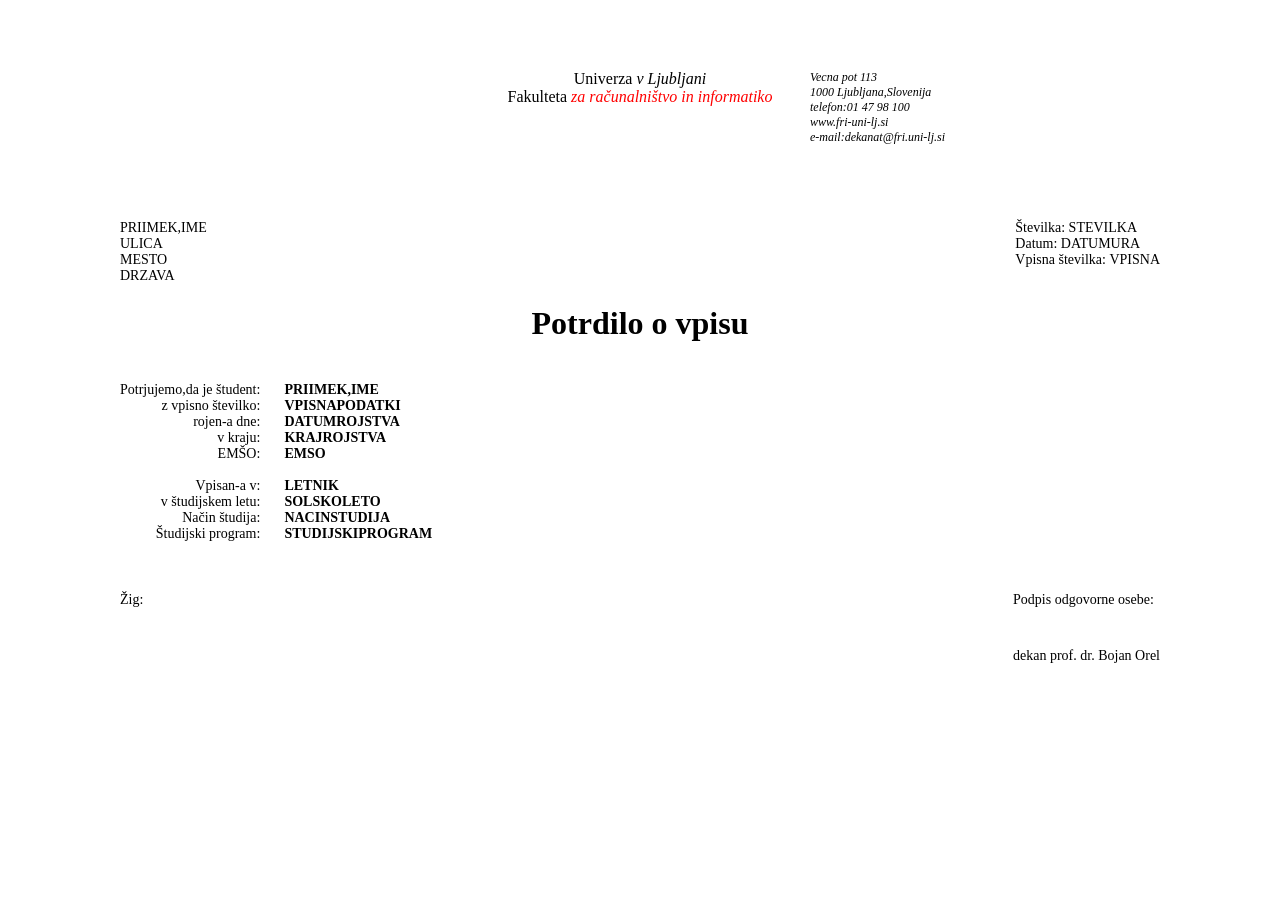
==== api/src/main/resources/potrdiloVpisa.html @ 9257cad4 "Almost there" ====
<!DOCTYPE html>
<html lang="en">
<body>
<div style="text-align:center;margin-top:70px">
    <div style="position:absolute; display:inline-block;left:0;right:0;">Univerza <i>v Ljubljani</i><br/>Fakulteta <i style="color:red">za
        računalništvo in informatiko</i></div>
    <div style="text-align:left;right:0;;position:absolute; font-size:12px;width: calc(50% - 170px);"><i>Vecna pot 113<br/>1000
        Ljubljana,Slovenija<br/>telefon:01 47 98 100<br/>www.fri-uni-lj.si<br/>e-mail:dekanat@fri.uni-lj.si</i></div>
</div>
<div style="position:absolute;margin-top:150px;width:calc(50% + 400px); left:25%; margin-left:-200px">
    <div style="font-size:14px;display:inline-block;">
        <div id="priimekIme">PRIIMEK,IME</div>
        <div id="hisniNaslov">ULICA</div>
        <div id="postnaMesto">MESTO</div>
        <div id="drzava">DRZAVA</div>
    </div>
    <div style="font-size:14px;display:inline-block;float:right;">
        <div>Številka:
            <div style="display:inline-block" id="stevilka">STEVILKA</div>
        </div>
        <div>Datum:
            <div style="display:inline-block" id="datumUra">DATUMURA</div>
        </div>
        <div>Vpisna številka:
            <div style="display:inline-block" id="vpisna">VPISNA</div>
        </div>
    </div>
    <h1 style="text-align:center">Potrdilo o vpisu</h1><br/>
    <div>
        <div style="font-size:14px;display:inline-block;text-align:right;">
            <div>Potrjujemo,da je študent:</div>
            <div>z vpisno številko:</div>
            <div>rojen-a dne:</div>
            <div>v kraju:</div>
            <div>EMŠO:</div>
            <br/>
            <div>Vpisan-a v:</div>
            <div>v študijskem letu:</div>
            <div>Način študija:</div>
            <div>Študijski program:</div>
        </div>
        <div style="font-size:14px;display:inline-block;margin-left:20px"><b>
            <div id="podatkiPriimekIme">PRIIMEK,IME</div>
            <div id="vpisnaPodatki">VPISNAPODATKI</div>
            <div id="datumRojstva">DATUMROJSTVA</div>
            <div id="krajRojstva">KRAJROJSTVA</div>
            <div id="emso">EMSO</div>
            <br/>
            <div id="letnik">LETNIK</div>
            <div id="solskoLeto">SOLSKOLETO</div>
            <div id="nacinStudija">NACINSTUDIJA</div>
            <div id="studijskiProgram">STUDIJSKIPROGRAM</div>
        </b></div>
    </div>
    <div style="margin-top:50px;font-size:14px;">
        <div style="display:inline-block;top:0">Žig:</div>
        <div style="display:inline-block;float:right;">
            <div>Podpis odgovorne osebe:</div>
            <div style="margin-top:40px">dekan prof. dr. Bojan Orel</div>
        </div>
    </div>
</div>
</body>
</html>
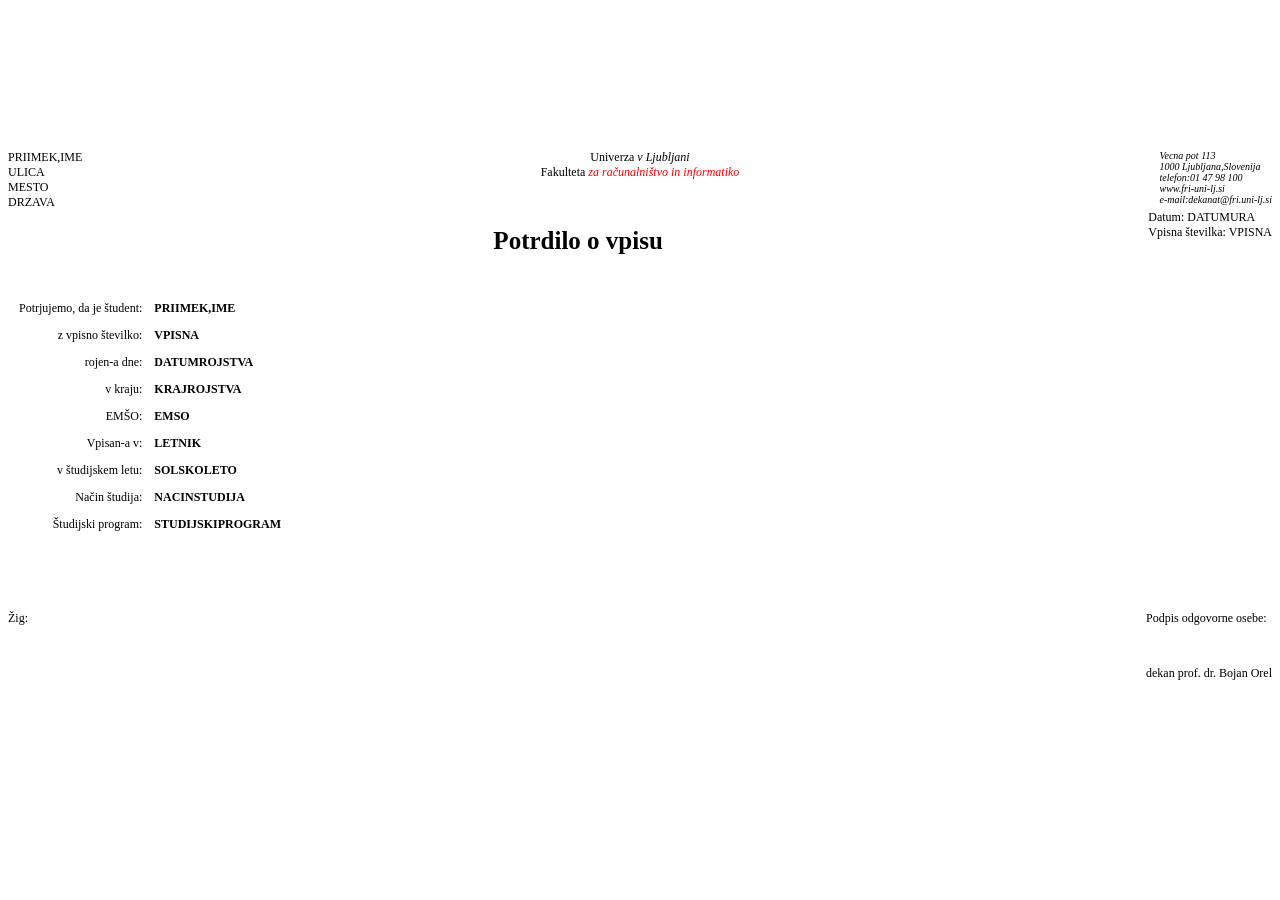
==== commit 26d562cd: "Potrdilo vpisa done" ====
--- a/api/src/main/resources/potrdiloVpisa.html
+++ b/api/src/main/resources/potrdiloVpisa.html
@@ -2,62 +2,69 @@
 <html lang="en">
 <body>
 <div style="text-align:center;margin-top:70px">
-    <div style="position:absolute; display:inline-block;left:0;right:0;">Univerza <i>v Ljubljani</i><br/>Fakulteta <i style="color:red">za
+    <div style="position:absolute; display:inline-block;left:0;right:0;font-size:12px;">Univerza <i>v Ljubljani</i><br />Fakulteta <i style="color:red">za
         računalništvo in informatiko</i></div>
-    <div style="text-align:left;right:0;;position:absolute; font-size:12px;width: calc(50% - 170px);"><i>Vecna pot 113<br/>1000
-        Ljubljana,Slovenija<br/>telefon:01 47 98 100<br/>www.fri-uni-lj.si<br/>e-mail:dekanat@fri.uni-lj.si</i></div>
+    <div style="text-align:left;right:0;position:right;float:right; font-size:10px;"><i>Vecna pot 113<br />1000
+        Ljubljana,Slovenija<br />telefon:01 47 98 100<br />www.fri-uni-lj.si<br />e-mail:dekanat@fri.uni-lj.si</i></div>
 </div>
-<div style="position:absolute;margin-top:150px;width:calc(50% + 400px); left:25%; margin-left:-200px">
-    <div style="font-size:14px;display:inline-block;">
+<div style="margin-top:150px;">
+    <div style="font-size:12px;">
         <div id="priimekIme">PRIIMEK,IME</div>
         <div id="hisniNaslov">ULICA</div>
         <div id="postnaMesto">MESTO</div>
         <div id="drzava">DRZAVA</div>
     </div>
-    <div style="font-size:14px;display:inline-block;float:right;">
-        <div>Številka:
-            <div style="display:inline-block" id="stevilka">STEVILKA</div>
-        </div>
-        <div>Datum:
-            <div style="display:inline-block" id="datumUra">DATUMURA</div>
-        </div>
-        <div>Vpisna številka:
-            <div style="display:inline-block" id="vpisna">VPISNA</div>
-        </div>
-    </div>
-    <h1 style="text-align:center">Potrdilo o vpisu</h1><br/>
-    <div>
-        <div style="font-size:14px;display:inline-block;text-align:right;">
-            <div>Potrjujemo,da je študent:</div>
-            <div>z vpisno številko:</div>
-            <div>rojen-a dne:</div>
-            <div>v kraju:</div>
-            <div>EMŠO:</div>
-            <br/>
-            <div>Vpisan-a v:</div>
-            <div>v študijskem letu:</div>
-            <div>Način študija:</div>
-            <div>Študijski program:</div>
-        </div>
-        <div style="font-size:14px;display:inline-block;margin-left:20px"><b>
-            <div id="podatkiPriimekIme">PRIIMEK,IME</div>
-            <div id="vpisnaPodatki">VPISNAPODATKI</div>
-            <div id="datumRojstva">DATUMROJSTVA</div>
-            <div id="krajRojstva">KRAJROJSTVA</div>
-            <div id="emso">EMSO</div>
-            <br/>
-            <div id="letnik">LETNIK</div>
-            <div id="solskoLeto">SOLSKOLETO</div>
-            <div id="nacinStudija">NACINSTUDIJA</div>
-            <div id="studijskiProgram">STUDIJSKIPROGRAM</div>
-        </b></div>
-    </div>
-    <div style="margin-top:50px;font-size:14px;">
-        <div style="display:inline-block;top:0">Žig:</div>
-        <div style="display:inline-block;float:right;">
-            <div>Podpis odgovorne osebe:</div>
-            <div style="margin-top:40px">dekan prof. dr. Bojan Orel</div>
-        </div>
+</div>
+<div style="font-size:12px;float:right;">
+    <div>Datum: DATUMURA</div>
+    <div>Vpisna številka: VPISNA</div>
+</div>
+<h1 style="text-align:center;position:center;font-size:25px;"><b>Potrdilo o vpisu</b></h1>
+<br />
+<table style="font-size:12px;border-spacing: 10px;">
+    <tr>
+        <td style="text-align:right;">Potrjujemo, da je študent:</td>
+        <td id="podatkiPriimekIme"><b>PRIIMEK,IME</b></td>
+    </tr>
+    <tr>
+        <td style="text-align:right;">z vpisno številko:</td>
+        <td id="vpisnaPodatki"><b>VPISNA</b></td>
+    </tr>
+    <tr>
+        <td style="text-align:right;">rojen-a dne:</td>
+        <td id="datumRojstva"><b>DATUMROJSTVA</b></td>
+    </tr>
+    <tr>
+        <td style="text-align:right;">v kraju:</td>
+        <td id="krajRojstva"><b>KRAJROJSTVA</b></td>
+    </tr>
+    <tr>
+        <td style="text-align:right;">EMŠO:</td>
+        <td id="emso"><b>EMSO</b></td>
+    </tr>
+    <tr>
+        <td style="text-align:right;">Vpisan-a v:</td>
+        <td id="letnik"><b>LETNIK</b></td>
+    </tr>
+    <tr>
+        <td style="text-align:right;">v študijskem letu:</td>
+        <td id="solskoLeto"><b>SOLSKOLETO</b></td>
+    </tr>
+    <tr>
+        <td style="text-align:right;">Način študija:</td>
+        <td id="nacinStudija"><b>NACINSTUDIJA</b></td>
+    </tr>
+    <tr>
+        <td style="text-align:right;">Študijski program:  </td>
+        <td id="studijskiProgram"><b>STUDIJSKIPROGRAM</b></td>
+    </tr>
+</table>
+<br />
+<div style="margin-top:50px;font-size:12px;">
+    <div style="display:inline-block;top:0">Žig:</div>
+    <div style="display:inline-block;float:right;">
+        <div>Podpis odgovorne osebe:</div>
+        <div style="margin-top:40px">dekan prof. dr. Bojan Orel</div>
     </div>
 </div>
 </body>
